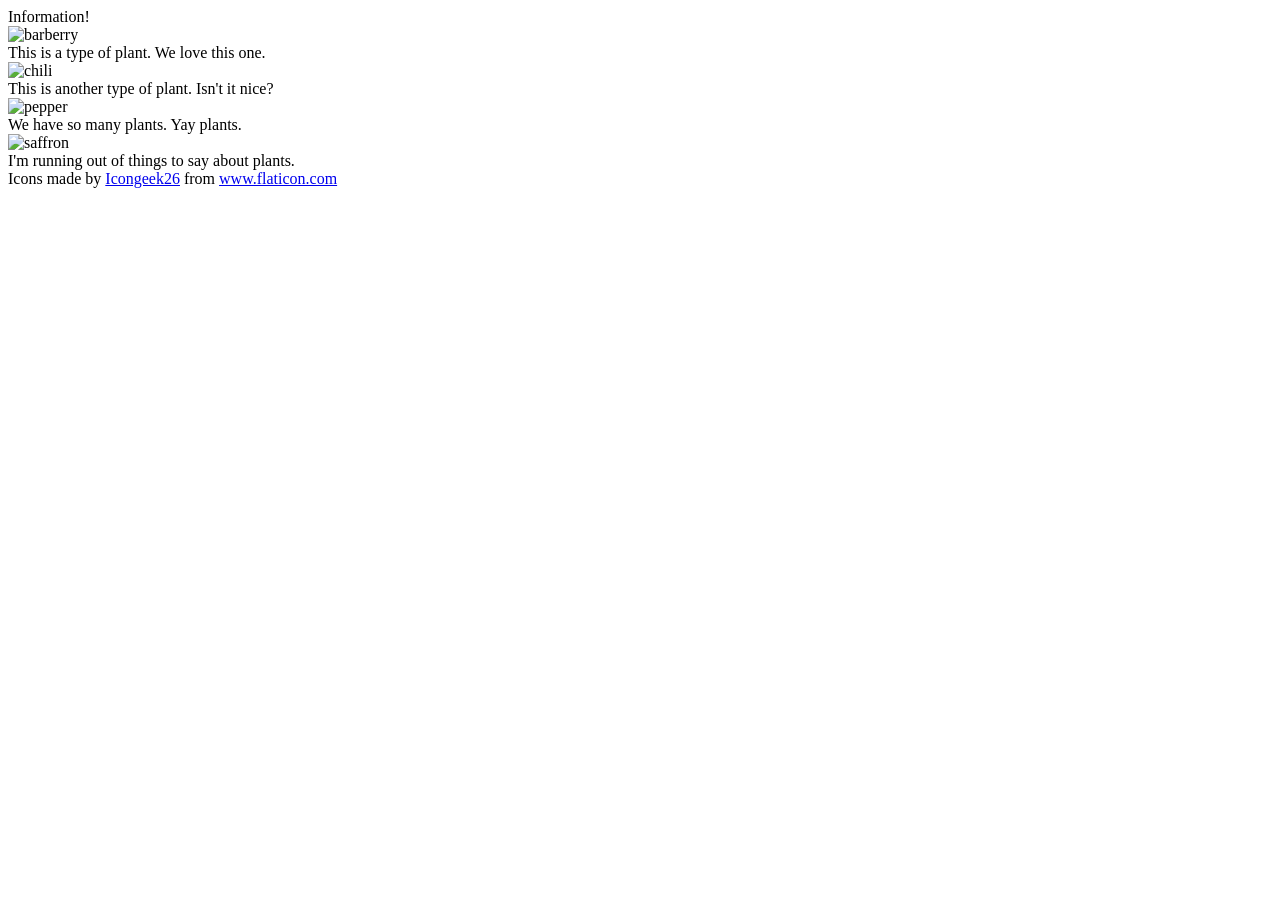
==== foundations/flex/04-flex-information/index.html @ 6a3e1e48 "create plant-types div" ====
<!DOCTYPE html>
<html lang="en">

<head>
  <meta charset="UTF-8">
  <meta http-equiv="X-UA-Compatible" content="IE=edge">
  <meta name="viewport" content="width=device-width, initial-scale=1.0">
  <title>Information</title>
  <link rel="stylesheet" href="style.css">
</head>

<body>
  <div class="title">Information!</div>
  <div class="plant-types">
    <img src="./images/barberry.png" alt="barberry">
    <div class="text">This is a type of plant. We love this one.</div>

    <img src="./images/chilli.png" alt="chili">
    <div class="text">This is another type of plant. Isn't it nice?</div>

    <img src="./images/pepper.png" alt="pepper">
    <div class="text">We have so many plants. Yay plants.</div>

    <img src="./images/saffron.png" alt="saffron">
    <div class="text">I'm running out of things to say about plants.</div>
  </div>
  <!-- disregard this section, it's here to give attribution to the creator of these icons -->
  <div class="footer">
    <div>Icons made by <a href="https://www.flaticon.com/authors/icongeek26" title="Icongeek26">Icongeek26</a> from <a
        href="https://www.flaticon.com/" title="Flaticon">www.flaticon.com</a></div>
  </div>
</body>

</html>
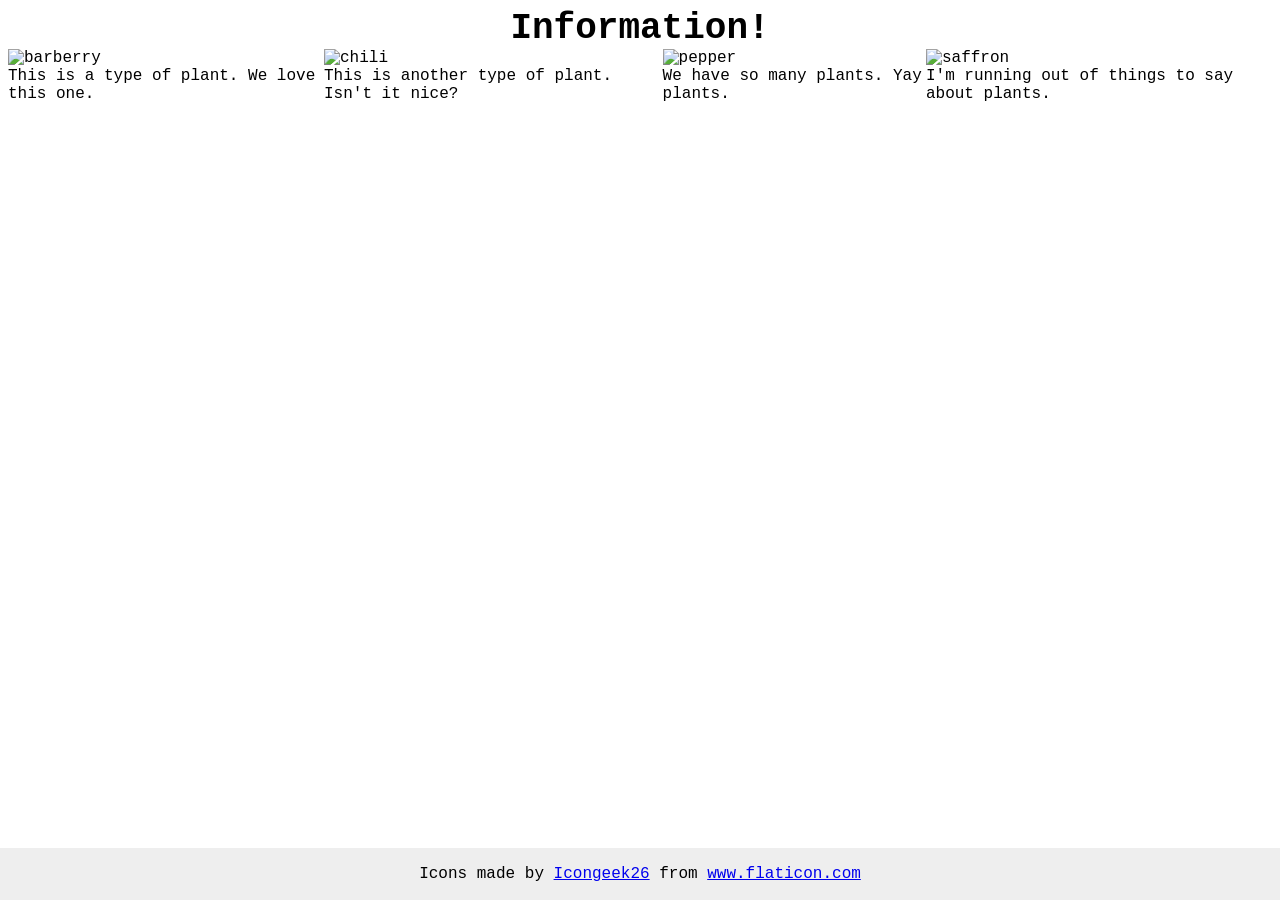
==== commit 54c3b663: "create plant class" ====
--- a/foundations/flex/04-flex-information/index.html
+++ b/foundations/flex/04-flex-information/index.html
@@ -10,19 +10,26 @@
 </head>
 
 <body>
-  <div class="title">Information!</div>
-  <div class="plant-types">
-    <img src="./images/barberry.png" alt="barberry">
-    <div class="text">This is a type of plant. We love this one.</div>
-
-    <img src="./images/chilli.png" alt="chili">
-    <div class="text">This is another type of plant. Isn't it nice?</div>
-
-    <img src="./images/pepper.png" alt="pepper">
-    <div class="text">We have so many plants. Yay plants.</div>
-
-    <img src="./images/saffron.png" alt="saffron">
-    <div class="text">I'm running out of things to say about plants.</div>
+  <div class="container">
+    <div class="title">Information!</div>
+    <div class="plant-types">
+      <div class="plant">
+        <img src="./images/barberry.png" alt="barberry">
+        <div class="text">This is a type of plant. We love this one.</div>
+      </div>
+      <div class="plant">
+        <img src="./images/chilli.png" alt="chili">
+        <div class="text">This is another type of plant. Isn't it nice?</div>
+      </div>
+      <div class="plant">
+        <img src="./images/pepper.png" alt="pepper">
+        <div class="text">We have so many plants. Yay plants.</div>
+      </div>
+      <div class="plant">
+        <img src="./images/saffron.png" alt="saffron">
+        <div class="text">I'm running out of things to say about plants.</div>
+      </div>
+    </div>
   </div>
   <!-- disregard this section, it's here to give attribution to the creator of these icons -->
   <div class="footer">
--- a/foundations/flex/04-flex-information/style.css
+++ b/foundations/flex/04-flex-information/style.css
@@ -0,0 +1,40 @@
+body {
+  font-family: 'Courier New', Courier, monospace;
+}
+
+img {
+  width: 100px;
+  height: 100px;
+}
+
+.container {
+  display: flex;
+  flex-direction: column;
+  justify-content: center;
+}
+
+.plant-types {
+  display: flex;
+  justify-content: center;
+  align-items: center;
+
+}
+
+.title {
+  font-size: 36px;
+  font-weight: 900;
+  text-align: center;
+}
+
+/* do not edit this footer */
+.footer {
+  position: fixed;
+  bottom: 0;
+  left: 0;
+  right: 0;
+  height: 52px;
+  display: flex;
+  align-items: center;
+  justify-content: center;
+  background: #eee;
+}
